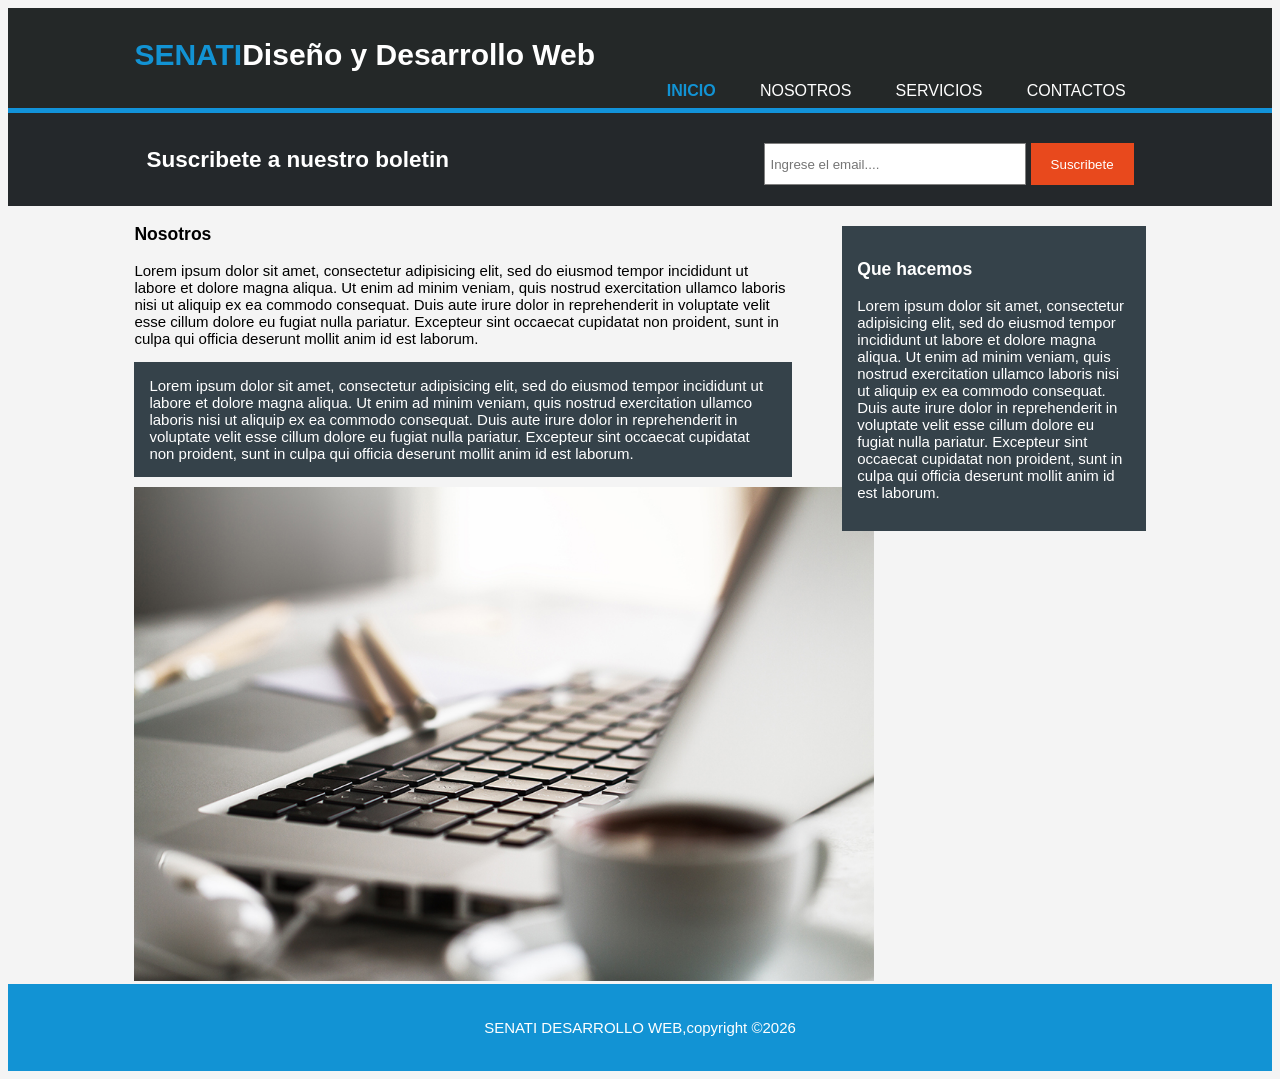
==== nosotros.html @ 68045602 "Add files via upload" ====
<!DOCTYPE html>
<html>
<head>
	<meta charset="utf-8">
	<meta name="viewport" content="width=device-width, initial-scale=1">
	<title>SENATI- INGENIERIA DE SOFTWARE E IA </title>
	<link rel="stylesheet" type="text/css" href="css/estilo.css">
</head>
<body>
	<header>
		<div class="contenedor">
			<div id="marca">
				<h1><span class="resaltado">SENATI</span>Diseño y Desarrollo Web</h1>
			</div>
			<nav>
				<ul>
					<li class="actual"><a href="index.html">Inicio</a></li>
					<li><a href="nosotros.html">Nosotros</a></li>
					<li><a href="servicios.html">Servicios</a></li>
					<li><a href="contactos.html">contactos</a></li>
				</ul>
			</nav>
		</div>
	</header>
	
	<section id="boletin">
		<div class="contenedor">
			<h1>Suscribete a nuestro boletin </h1>
			<form>
				<input type="email" name="email" placeholder="Ingrese el email....">
				<button type="submit"class="boton1">Suscribete</button>
			</form>
		</div>
	</section>
	<section id="main">
		<div class="contenedor">
			<article id="main-col">
				<h1>Nosotros</h1>
				<p> Lorem ipsum dolor sit amet, consectetur adipisicing elit, sed do eiusmod
				tempor incididunt ut labore et dolore magna aliqua. Ut enim ad minim veniam,
				quis nostrud exercitation ullamco laboris nisi ut aliquip ex ea commodo
				consequat. Duis aute irure dolor in reprehenderit in voluptate velit esse
				cillum dolore eu fugiat nulla pariatur. Excepteur sint occaecat cupidatat non
				proident, sunt in culpa qui officia deserunt mollit anim id est laborum.
				<p class="oscuro">Lorem ipsum dolor sit amet, consectetur adipisicing elit, sed do eiusmod
				tempor incididunt ut labore et dolore magna aliqua. Ut enim ad minim veniam,
				quis nostrud exercitation ullamco laboris nisi ut aliquip ex ea commodo
				consequat. Duis aute irure dolor in reprehenderit in voluptate velit esse
				cillum dolore eu fugiat nulla pariatur. Excepteur sint occaecat cupidatat non
				proident, sunt in culpa qui officia deserunt mollit anim id est laborum.</p>
				<img src="img/891.jpg" width="740">
			</article>
			<aside id="lateral">
				<div class="oscuro">
				<h1>Que hacemos</h1>
				<p>Lorem ipsum dolor sit amet, consectetur adipisicing elit, sed do eiusmod
				tempor incididunt ut labore et dolore magna aliqua. Ut enim ad minim veniam,
				quis nostrud exercitation ullamco laboris nisi ut aliquip ex ea commodo
				consequat. Duis aute irure dolor in reprehenderit in voluptate velit esse
				cillum dolore eu fugiat nulla pariatur. Excepteur sint occaecat cupidatat non
				proident, sunt in culpa qui officia deserunt mollit anim id est laborum.</p>
				</div>
			</aside>
		</div>
	</section>
	
	<footer>
		<P> SENATI DESARROLLO WEB,copyright &copy;2026</P>
	</footer>
</body>
</html>
---- css/estilo.css ----
body{
	font: 15px arial helevetica,sans-serif;
	padding: 0;
	margin: 50;
	background-color:#f4f4f4;
}
/* Estilo Globales*/
.contenedor{
	width: 80%;
	margin: auto;
	overflow: hidden;
}
ul{
	margin: 0;
	padding: 0;
}
.boton1{
	height: 42px;
	background-color: #e8491d;
	border: 0;
	padding-left: 20px;
	padding-right: 20px;
	color:#ffffff;
}
/*Encabezadi*/
header{
	background-color: #242828;
	color: #ffffff;
	padding-top: 30px;
	min-height: 70px;
	border-bottom: 5px solid #1293da;
}
header a{
	color: #ffffff;
	text-decoration: none;
	text-transform: uppercase;
	font-size: 16px;
}
header li{
	display: inline;
	padding-top: 0px;
	padding-right: 20px;
	padding-bottom: 0px;
	padding-left: 20px;
}
header marca{
	float: left;

}
header #marca h1{
	margin: 0;
}
header nav{
	float: right;
	margin-top: 10px;

}
header .resaltado{
	color:#1293D4;
	font-weight: bold;
}
header .actual a{
	color:#1293D4 ;
	font-weight: bold;
}
header a:hover{
	color: #cccccc;
	font-weight: bold;
}
/*cabecera*/
#cabecera{
	min-height: 400px;
	background: url('../img/cabecera.jpg') no-repeat;
	background-position: 0-400px;
	text-align: center;
	color: #ffffff;
}
#cabecera h1{
	font-size: 60px;
	margin-top: 100px;
	margin-bottom: 100px;
}
#cabecera p{
	font-size: 25px;
}
/* Formulario*/
#boletin{
	padding: 15px;
	color: #ffffff;
	background: #24282b;
} 
#boletin h1{
	float: left;

}
#boletin form{
	float: right;
	padding-top: 15px;
}
#boletin input[type="email"]{
	height: 30px;
	width: 250px;
	padding: 5px;
}
/*cajas que almacenan los logos */
#cajas{
	margin-top: 20px;

}
#cajas .caja{
	float: left;
	text-align: center;
	width: 30%;
}
#cajas .caja img{
	width: 100px;
}
/*Nosotro*/
article#main-col{
	float:left;
	width: 65%;

}
aside#lateral{
	float: right;
	width: 30%;
	margin-top: 10px;
}
.oscuro{
	background-color: #35424A;
	color: #ffffff;
	padding: 15px;
	margin-top: 10px;
	margin-bottom:10px ;
}
/*servicios*/
ul#Servicios li{
	list-style: none;
	padding: 20px;
	border: 1px solid #cccccc;
	margin-bottom: 5px;
	background-color: #E6E6E6;
}
/*contactos*/
input, textarea{
	width: 100%;
	height: 35px;
	border: 1px solid gray;
	margin-bottom: 5px;
}
textarea{
	height: 120px;

}
input[type="submit"]{
	background-color: #e8491d;
	color: #ffffff;
}
footer{
	color: #ffffff;
	background-color: #1293D4;
	text-align: center;
	padding: 20px;
}
/*Media queries - responsive*/
@media(max-width: 768px){
	header #marca,
	header nav,
	header nav li,
	#boletin h1,
	#boletin form,
	#cajas .caja,
	article#main-col,
	aside#lateral{
		float: none;
		text-align: center;
		width: 100%;

	}
	header{
		padding-bottom: 20px;
	}
	#boletin h1{
		margin-top: 40px;
	}
	#boletin buttom{
		display: block;
		width: 100%;
	}

	#boletin form input[type="email"]{
		width: 100%;
		margin-bottom: 5%;
	}
}
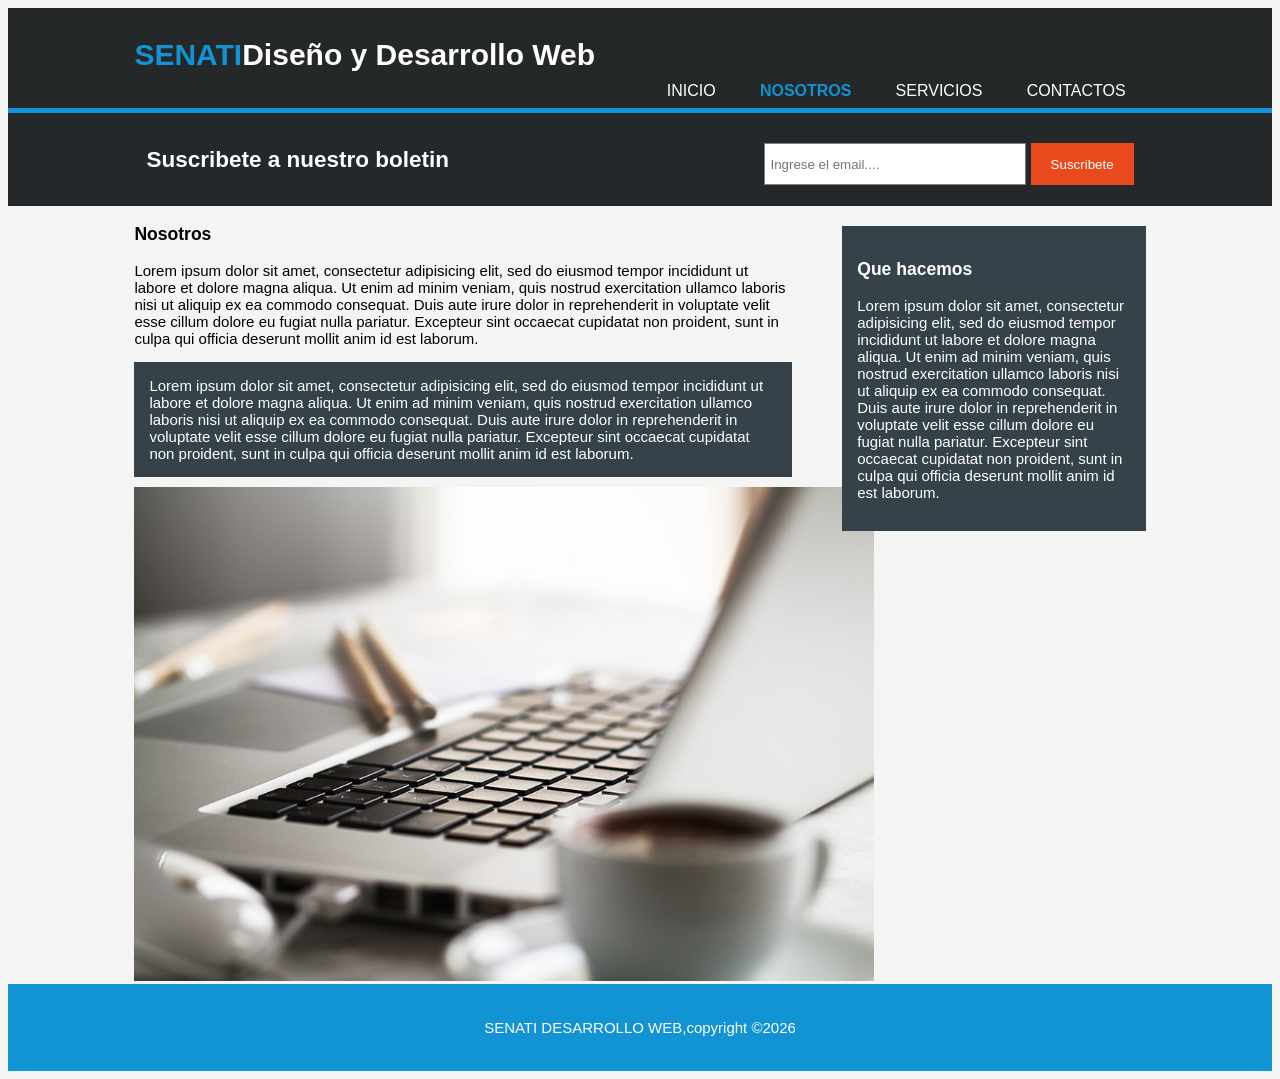
==== commit 6fefb906: "Add files via upload" ====
--- a/nosotros.html
+++ b/nosotros.html
@@ -14,8 +14,8 @@
 			</div>
 			<nav>
 				<ul>
-					<li class="actual"><a href="index.html">Inicio</a></li>
-					<li><a href="nosotros.html">Nosotros</a></li>
+					<li><a href="index.html">Inicio</a></li>
+					<li class="actual"><a href="nosotros.html">Nosotros</a></li>
 					<li><a href="servicios.html">Servicios</a></li>
 					<li><a href="contactos.html">contactos</a></li>
 				</ul>
